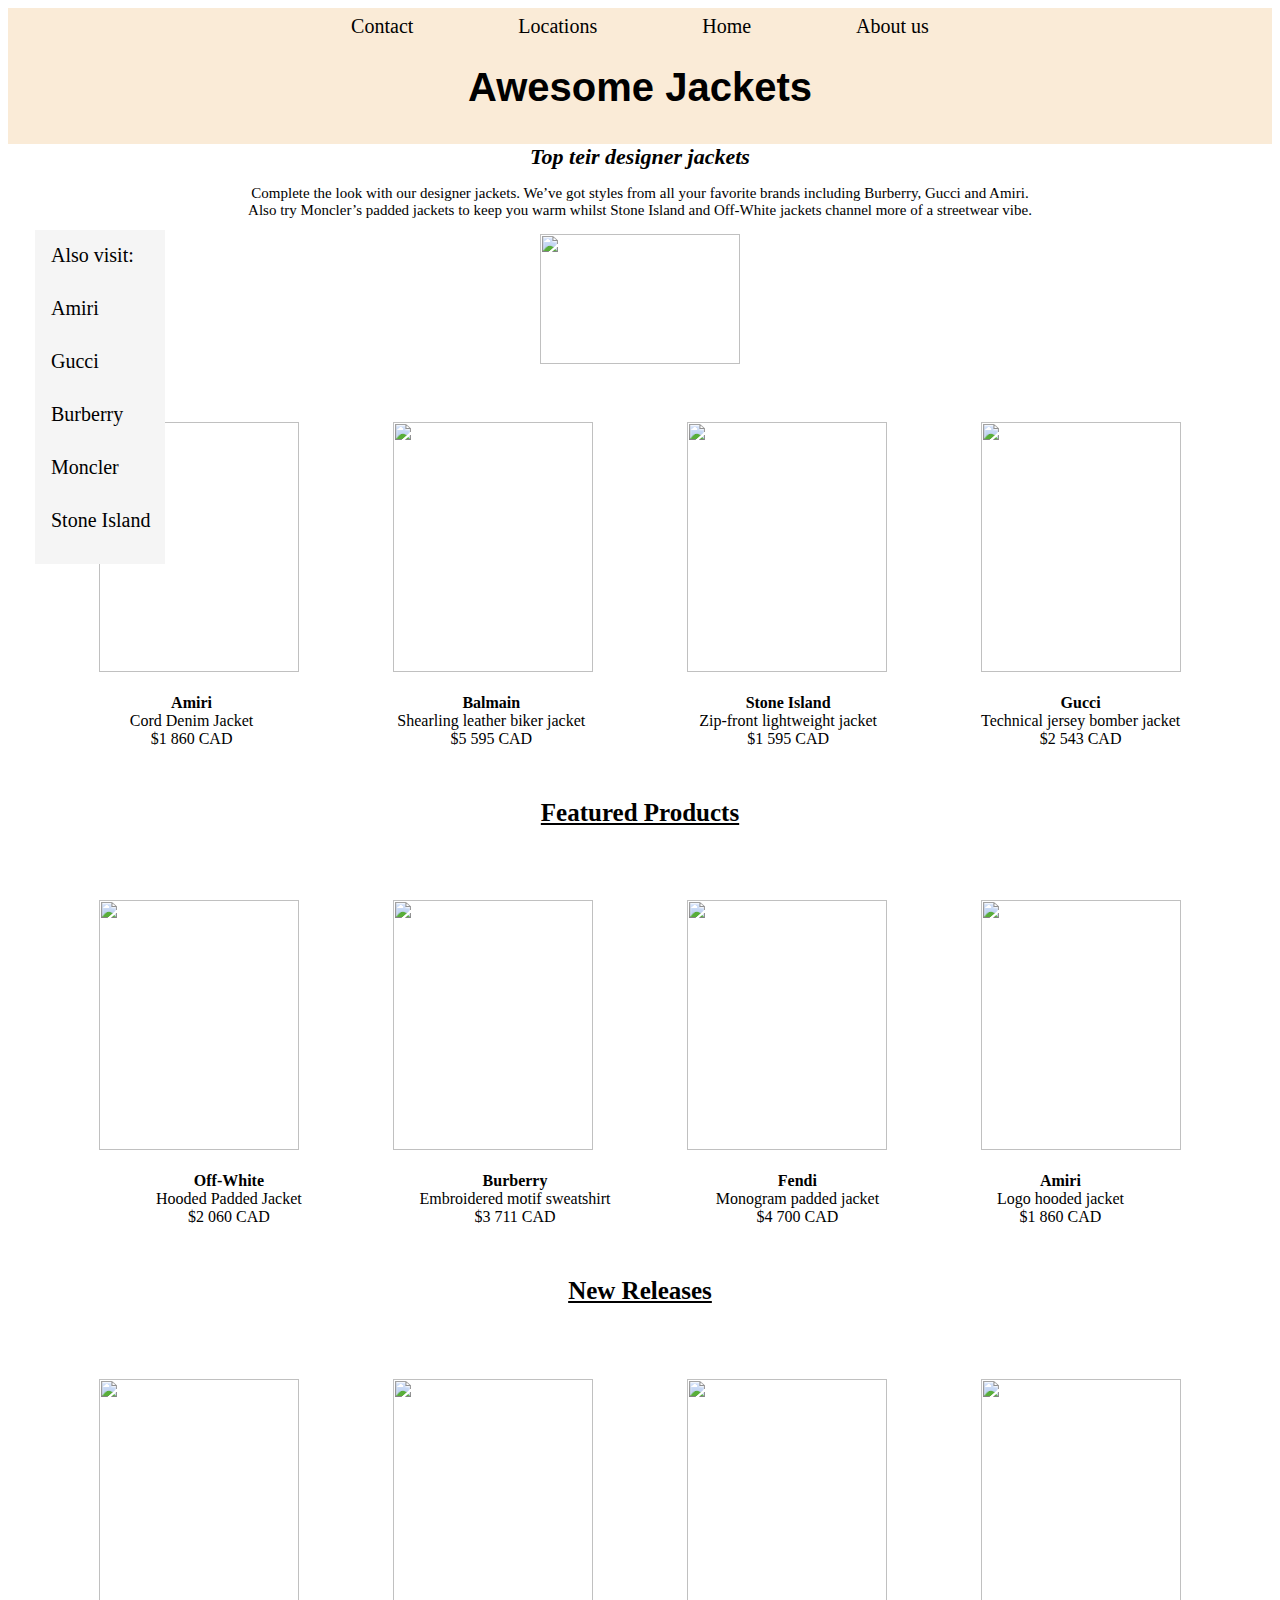
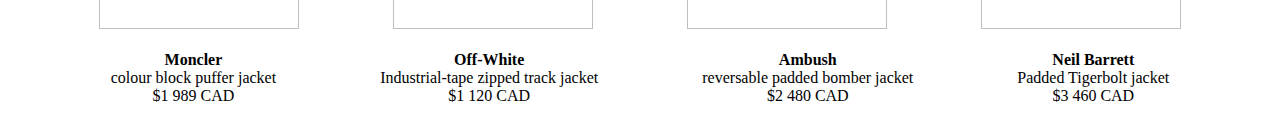
==== Website/Index.html @ 0510df3e "Add files via upload" ====
<!DOCTYPE html>

<meta charset="utf-8">
<meta name="author" content="Kyler Orsten">
<meta name="description" content="Some of the most amazing quality jackets on the internet!">
<meta name="keywords" content="Quality, Jackets, Awesome>
<meta name=" viewport" content="width=device-width, initial-scale=1.0">
<title>Awesome Jackets</title>
</head>

<body>
        <div class="header" style="text-align: center" id="myHeader">
                <a href="" ; style="color:black; text-decoration: none; padding: 50px">Contact</a>
                <a href="" ; style="color:black; text-decoration: none; padding: 50px">Locations</a>
                <a href="" ; style="color:black; text-decoration: none; padding: 50px">Home</a>
                <a href="" ; style="color:black; text-decoration: none; padding: 50px">About us</a>
                <h1 class="h1">Awesome Jackets</h1>
        </div>
        <div class="h2"><b>Top teir designer jackets</b></div>
        <div class="h3">
                <p>Complete the look with our designer jackets. We’ve got styles from all your favorite brands including
                        Burberry, Gucci and Amiri.<br>Also try Moncler’s padded jackets to keep you warm whilst
                        Stone Island and Off-White jackets channel more of a streetwear vibe.</p>
        </div>
        <img src="https://t4.ftcdn.net/jpg/02/22/24/69/240_F_222246976_G056uFdg2MluHXOY3PjGGd5NY0dR1S67.jpg"
                class="logo">
        <br>
        <div class="centerwrapper">
                <div class="product1">
                        <img src="https://cdn-images.farfetch-contents.com/13/80/73/00/13807300_22583980_300.jpg"
                                class="one">
                        <img src="https://cdn-images.farfetch-contents.com/13/80/72/57/13807257_22474059_300.jpg"
                                class="two">
                        <img src="https://cdn-images.farfetch-contents.com/14/05/30/76/14053076_22652582_300.jpg"
                                class="three">
                        <img src="https://cdn-images.farfetch-contents.com/14/02/05/20/14020520_20645668_300.jpg"
                                class="forgot">
                </div>
        </div>

        <div class="centerwrapper">
                <div class="four"></text><br><b>Amiri</b><br>Cord Denim Jacket<br>$1 860 CAD</div>
                <div class="five"><br><b>Balmain</b><br>Shearling leather biker jacket<br>$5 595 CAD</div>
                <div class="six"> <br><b>Stone Island</b><br>Zip-front lightweight jacket<br>$1 595 CAD</div>
                <div class="forgot"> <br><b>Gucci</b><br>Technical jersey bomber jacket<br>$2 543 CAD</div>
        </div>
        <br>
        <h4 style="text-align: center; text-decoration-line: underline; font-size: 25px;"><b>Featured Products</b></h4>

        <div class="centerwrapper">
                <div class="product1">
                        <img src="https://cdn-images.farfetch-contents.com/14/14/36/74/14143674_22152581_300.jpg"
                                class="four">
                        <img src="https://cdn-images.farfetch-contents.com/14/48/38/87/14483887_21522852_300.jpg""
                                class=" five">
                        <img src="https://cdn-images.farfetch-contents.com/14/59/64/13/14596413_22626652_300.jpg"
                                class="six">
                        <img src="https://cdn-images.farfetch-contents.com/13/80/73/10/13807310_22566501_300.jpg"
                                class="forgot2">
                </div>
        </div>

        <div class="centerwrapper">
                <div class="seven"></text><br><b>Off-White</b><br>Hooded Padded Jacket<br>$2 060 CAD</div>
                <div class="eight"><br><b>Burberry</b><br>Embroidered motif sweatshirt<br>$3 711 CAD</div>
                <div class="nine"> <br><b>Fendi</b><br>Monogram padded jacket<br>$4 700 CAD</div>
                <div class="forgot2"> <br><b>Amiri</b><br>Logo hooded jacket<br>$1 860 CAD</div>
        </div>
        <br>
        <h4 style="text-align: center; text-decoration-line: underline; font-size: 25px;"><b>New Releases</b></h4>

        <div class="centerwrapper">
                <div class="product1">
                        <img src="https://cdn-images.farfetch-contents.com/14/60/67/59/14606759_22479247_300.jpg"
                                class="seven">
                        <img src="https://cdn-images.farfetch-contents.com/14/14/40/80/14144080_22543227_300.jpg"
                                class="eight">
                        <img src="https://cdn-images.farfetch-contents.com/13/98/40/43/13984043_21633921_300.jpg"
                                class="nine">
                        <img src="https://cdn-images.farfetch-contents.com/14/09/25/15/14092515_22436384_300.jpg"
                                class="forgot3">
                </div>
        </div>
        <div class="centerwrapper">
                <div class="ten"></text><br><b>Moncler</b><br>colour block puffer jacket<br>$1 989 CAD</div>
                <div class="eleven"><br><b>Off-White</b><br>Industrial-tape zipped track jacket<br>$1 120 CAD</div>
                <div class="twelve"> <br><b>Ambush</b><br>reversable padded bomber jacket<br>$2 480 CAD</div>
                <div class="forgot3"> <br><b>Neil Barrett</b><br>Padded Tigerbolt jacket<br>$3 460 CAD</div>
        </div>

        <div class="sidenav">
                <div class="sidebar">
                        <a>Also visit:</a><br>
                        <a href="https://amiri.com/">Amiri</a><br>
                        <a
                                href="https://www.gucci.com/ca/en/?gclid=EAIaIQobChMI-paRzN2_5QIVWyCtBh1cBQOpEAAYASAAEgLef_D_BwE">Gucci</a><br>
                        <a href="https://ca.burberry.com/">Burberry</a><br>
                        <a href="https://www.moncler.com/gb/us/">Moncler</a><br>
                        <a href="https://www.stoneisland.com/ca/stone-island/coats-jackets">Stone Island</a><br>
                </div>
        </div>




</body>

<link rel="stylesheet" type="text/css" href="index.css">
<script src="./index.js"></script>
---- Website/index.css ----
body {
  background-color: rgb(255, 255, 255);
}

.center {
  display: block;
  margin-left: auto;
  margin-right: auto;
  width: 50%;
}

.header {
  padding: 7px 7px;
  font-size: 20px;
  background-color: antiquewhite;
}

img.logo {
  display: block;
  margin-left: auto;
  margin-right: auto;
  width: 200px;
  height: 130px;
}



.sticky {
  position: fixed;
  top: 0;
  width: 98%
}

.h1 {
  font-size: 40px;
  text-align: center;
  font-family: 'Trebuchet MS', 'Lucida Sans Unicode', 'Lucida Grande', 'Lucida Sans', Arial, sans-serif;
}

.h2 {
  font-size: 22px;
  text-align: center;
  font-style: oblique;
}

.h3 {
  font-size: 15px;
  text-align: center;
}

.centerwrapper {
  text-align: center;
}

.product1 {
  display: inline-block;
}

img.one {
  margin-left: auto;
  margin-right: auto;
  width: 200px;
  height: 250px;
  padding: 40px 45px 0px;
}

img.two {
  margin-left: auto;
  margin-right: auto;
  width: 200px;
  height: 250px;
  padding: 40px 45px 0px;
}

img.three {
  margin-left: auto;
  margin-right: auto;
  width: 200px;
  height: 250px;
  padding: 40px 45px 0px;
}
img.forgot{
  margin-left: auto;
  margin-right: auto;
  width: 200px;
  height: 250px;
  padding: 40px 45px 0px;
}


.four{
  display: inline-block;
  padding-left: 80px;
  padding-right: 110px;
}
.five{
  display: inline-block;
  padding-left: 30px;
  padding-right: 60px;
}
.six{
  display: inline-block;
  padding-left: 50px;
  padding-right: 50px;
}
.forgot{
  display: inline-block;
  padding-left: 50px;
  padding-right: 50px;
}

img.four {
  margin-left: auto;
  margin-right: auto;
  width: 200px;
  height: 250px;
  padding: 40px 45px 0px;
}

img.five {
  margin-left: auto;
  margin-right: auto;
  width: 200px;
  height: 250px;
  padding: 40px 45px 0px;
}

img.six {
  margin-left: auto;
  margin-right: auto;
  width: 200px;
  height: 250px;
  padding: 40px 45px 0px;
}
img.forgot2 {
  margin-left: auto;
  margin-right: auto;
  width: 200px;
  height: 250px;
  padding: 40px 45px 0px;
}


.seven{
  display: inline-block;
  padding-left: 5%;
  padding-right: 4%;
}
.eight{
  display: inline-block;
  padding-left: 5%;
  padding-right: 4%;
}
.nine{
  display: inline-block;
  padding-left: 4%;
  padding-right: 4%;
}
.forgot2{
  display: inline-block;
  padding-left: 5%;
  padding-right: 5%;
}

img.seven {
  margin-left: auto;
  margin-right: auto;
  width: 200px;
  height: 250px;
  padding: 40px 45px 0px;
}

img.eight {
  margin-left: auto;
  margin-right: auto;
  width: 200px;
  height: 250px;
  padding: 40px 45px 0px;
}

img.nine {
  margin-left: auto;
  margin-right: auto;
  width: 200px;
  height: 250px;
  padding: 40px 45px 0px;
}
img.forgot3 {
  margin-left: auto;
  margin-right: auto;
  width: 200px;
  height: 250px;
  padding: 40px 45px 0px;
}

.ten{
  display: inline-block;
  padding-left: 50px;
  padding-right: 50px;
}
.eleven{
  display: inline-block;
  padding-left: 50px;
  padding-right: 50px;
}
.twelve{
  display: inline-block;
  padding-left: 50px;
  padding-right: 50px;
}
.forgot3{
  display: inline-block;
  padding-left: 50px;
  padding-right: 50px;
}

.sidenav {
  width: 130px;
  position: fixed;
  z-index: 1;
  top: 230px;
  left: 35px;
  background: whitesmoke;
  overflow-x: hidden;
  padding: 8px 0;
}

.sidenav a {
  padding: 6px 8px 6px 16px;
  text-decoration: none;
  font-size: 20px;
  color: black;
  display: block;
}

.sidenav a:hover {
  color: blueviolet;
}
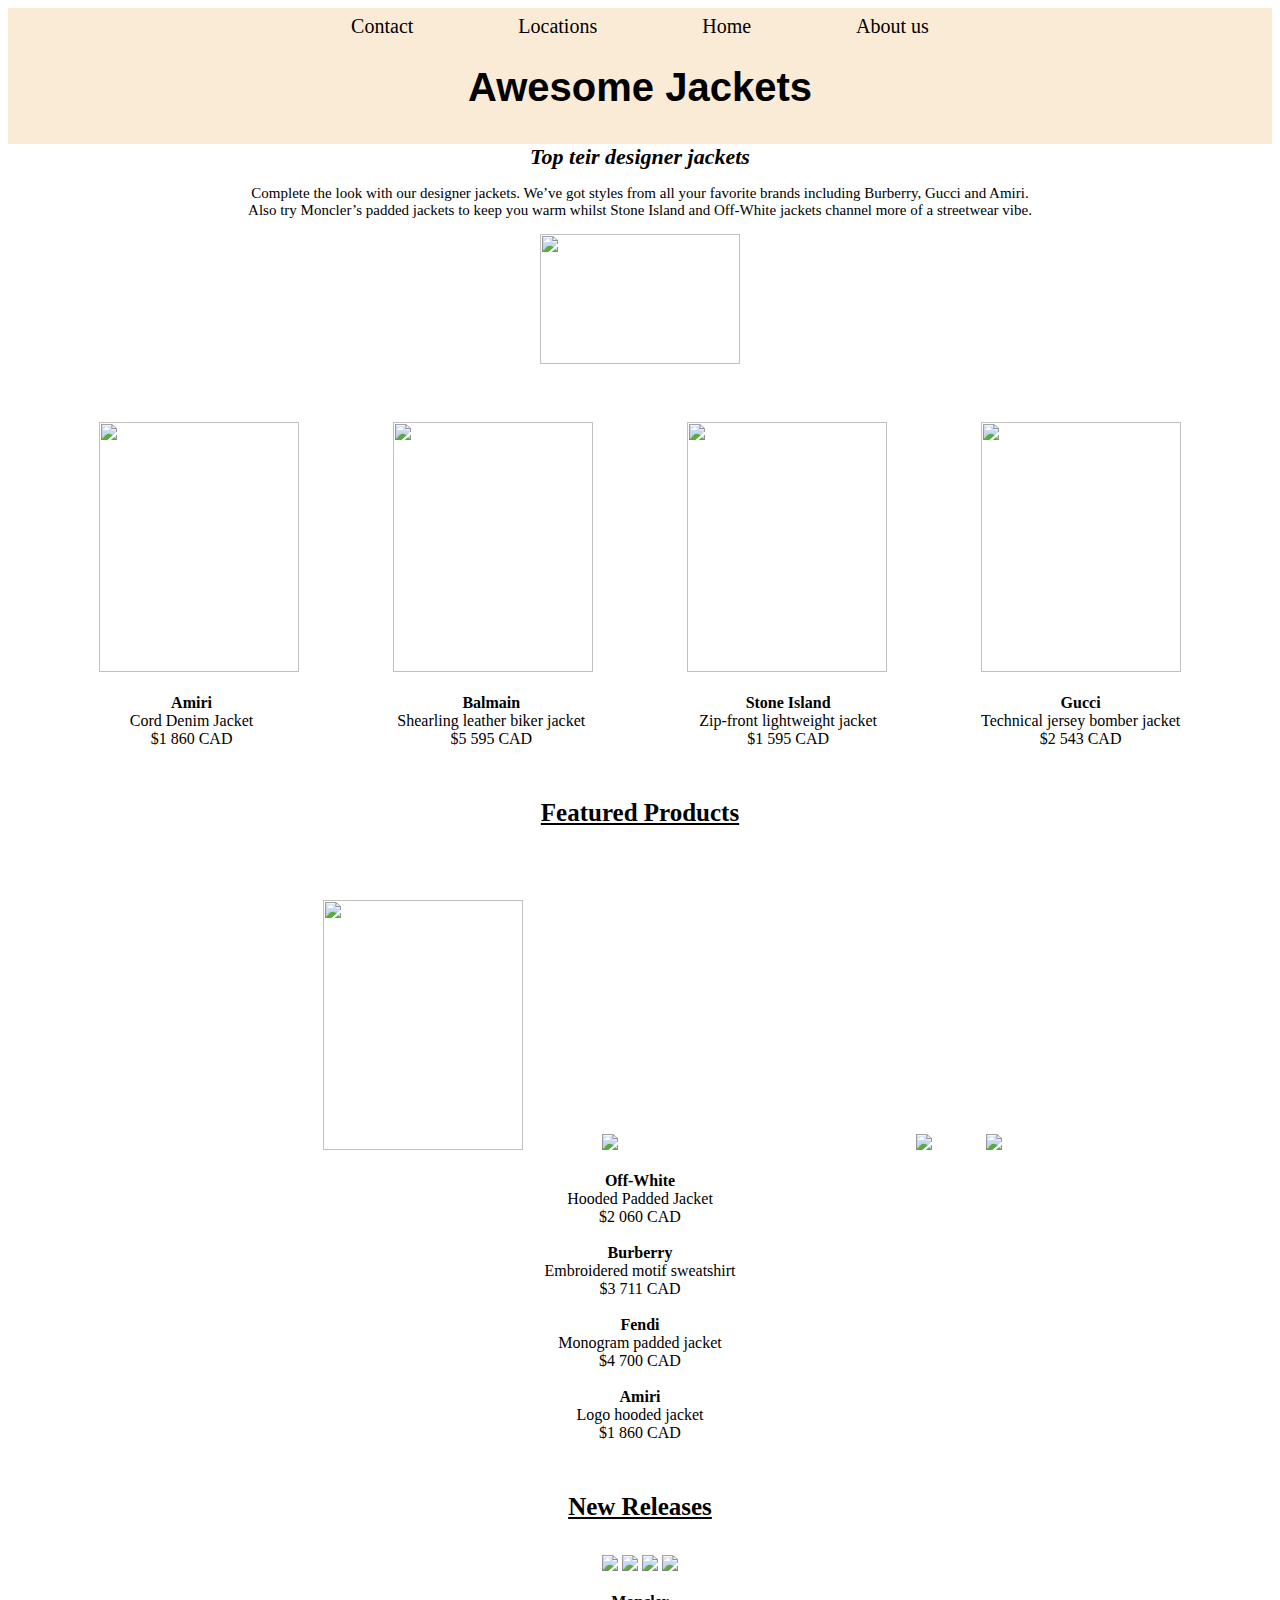
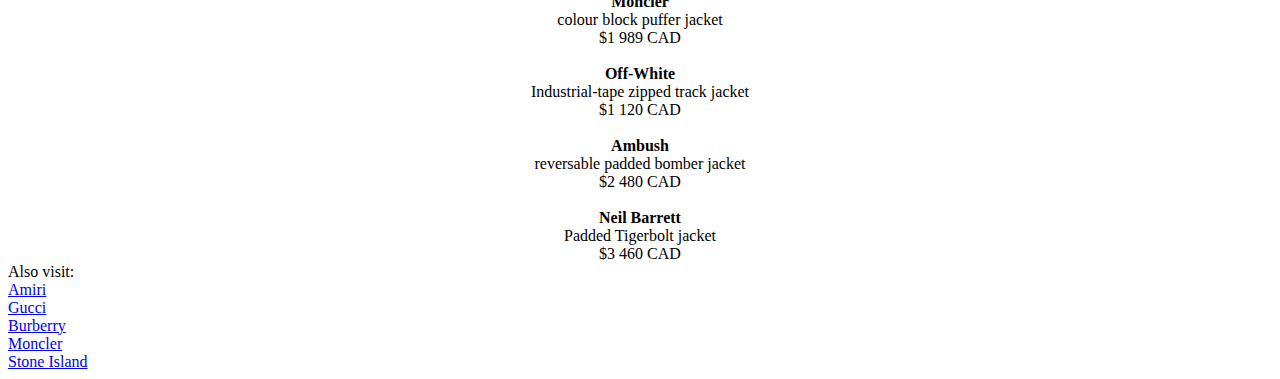
==== commit 512ab533: "Update" ====
--- a/Website/Index.html
+++ b/Website/Index.html
@@ -11,9 +11,9 @@
 <body>
         <div class="header" style="text-align: center" id="myHeader">
                 <a href="" ; style="color:black; text-decoration: none; padding: 50px">Contact</a>
-                <a href="" ; style="color:black; text-decoration: none; padding: 50px">Locations</a>
-                <a href="" ; style="color:black; text-decoration: none; padding: 50px">Home</a>
-                <a href="" ; style="color:black; text-decoration: none; padding: 50px">About us</a>
+                <a href="SecondPage.html" ; style="color:black; text-decoration: none; padding: 50px">Locations</a>
+                <a href="file://fs-052/studuser$/Gr11/k.orsten/My%20Documents/GitHub/Website/Index.html" ; style="color:black; text-decoration: none; padding: 50px">Home</a>
+                <a href="file://fs-052/studuser$/Gr11/k.orsten/My%20Documents/GitHub/Website/childPages/page2.html" ; style="color:black; text-decoration: none; padding: 50px">About us</a>
                 <h1 class="h1">Awesome Jackets</h1>
         </div>
         <div class="h2"><b>Top teir designer jackets</b></div>
@@ -105,5 +105,4 @@
 
 </body>
 
-<link rel="stylesheet" type="text/css" href="index.css">
-<script src="./index.js"></script>+<link rel="stylesheet" type="text/css" href="index.css">--- a/Website/index.css
+++ b/Website/index.css
@@ -121,121 +121,3 @@
   margin-left: auto;
   margin-right: auto;
   width: 200px;
-  height: 250px;
-  padding: 40px 45px 0px;
-}
-
-img.six {
-  margin-left: auto;
-  margin-right: auto;
-  width: 200px;
-  height: 250px;
-  padding: 40px 45px 0px;
-}
-img.forgot2 {
-  margin-left: auto;
-  margin-right: auto;
-  width: 200px;
-  height: 250px;
-  padding: 40px 45px 0px;
-}
-
-
-.seven{
-  display: inline-block;
-  padding-left: 5%;
-  padding-right: 4%;
-}
-.eight{
-  display: inline-block;
-  padding-left: 5%;
-  padding-right: 4%;
-}
-.nine{
-  display: inline-block;
-  padding-left: 4%;
-  padding-right: 4%;
-}
-.forgot2{
-  display: inline-block;
-  padding-left: 5%;
-  padding-right: 5%;
-}
-
-img.seven {
-  margin-left: auto;
-  margin-right: auto;
-  width: 200px;
-  height: 250px;
-  padding: 40px 45px 0px;
-}
-
-img.eight {
-  margin-left: auto;
-  margin-right: auto;
-  width: 200px;
-  height: 250px;
-  padding: 40px 45px 0px;
-}
-
-img.nine {
-  margin-left: auto;
-  margin-right: auto;
-  width: 200px;
-  height: 250px;
-  padding: 40px 45px 0px;
-}
-img.forgot3 {
-  margin-left: auto;
-  margin-right: auto;
-  width: 200px;
-  height: 250px;
-  padding: 40px 45px 0px;
-}
-
-.ten{
-  display: inline-block;
-  padding-left: 50px;
-  padding-right: 50px;
-}
-.eleven{
-  display: inline-block;
-  padding-left: 50px;
-  padding-right: 50px;
-}
-.twelve{
-  display: inline-block;
-  padding-left: 50px;
-  padding-right: 50px;
-}
-.forgot3{
-  display: inline-block;
-  padding-left: 50px;
-  padding-right: 50px;
-}
-
-.sidenav {
-  width: 130px;
-  position: fixed;
-  z-index: 1;
-  top: 230px;
-  left: 35px;
-  background: whitesmoke;
-  overflow-x: hidden;
-  padding: 8px 0;
-}
-
-.sidenav a {
-  padding: 6px 8px 6px 16px;
-  text-decoration: none;
-  font-size: 20px;
-  color: black;
-  display: block;
-}
-
-.sidenav a:hover {
-  color: blueviolet;
-}
-
-
-
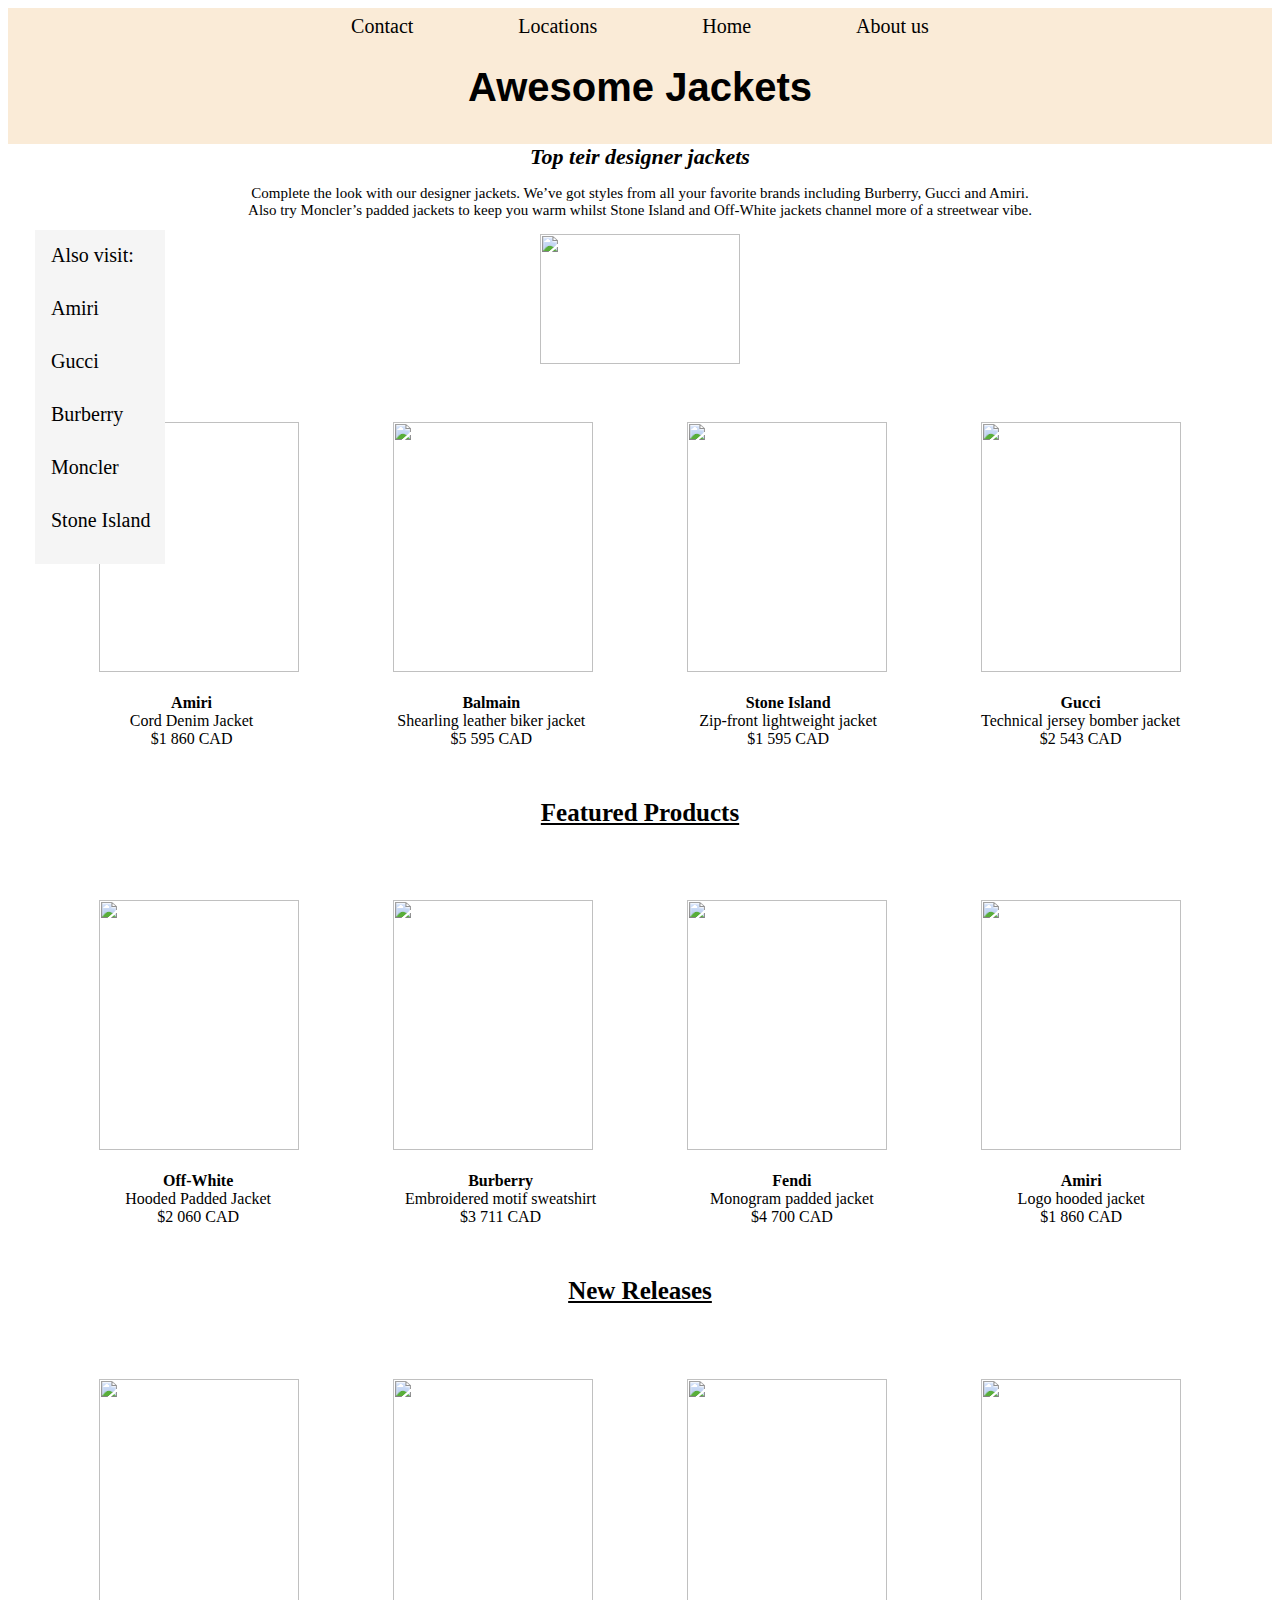
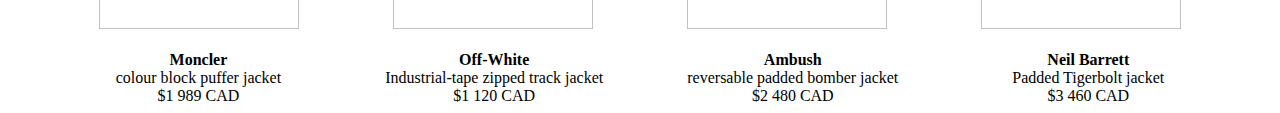
==== commit 85c8a7da: "update wnabfaendfaeionmaiefnaiejfoaemfaefilenfsdnfsildnfaklnclzcx" ====
--- a/Website/Index.html
+++ b/Website/Index.html
@@ -6,14 +6,13 @@
 <meta name="keywords" content="Quality, Jackets, Awesome>
 <meta name=" viewport" content="width=device-width, initial-scale=1.0">
 <title>Awesome Jackets</title>
-</head>
 
 <body>
         <div class="header" style="text-align: center" id="myHeader">
-                <a href="" ; style="color:black; text-decoration: none; padding: 50px">Contact</a>
+                <a href="SecondPage.html" ; style="color:black; text-decoration: none; padding: 50px">Contact</a>
                 <a href="SecondPage.html" ; style="color:black; text-decoration: none; padding: 50px">Locations</a>
-                <a href="file://fs-052/studuser$/Gr11/k.orsten/My%20Documents/GitHub/Website/Index.html" ; style="color:black; text-decoration: none; padding: 50px">Home</a>
-                <a href="file://fs-052/studuser$/Gr11/k.orsten/My%20Documents/GitHub/Website/childPages/page2.html" ; style="color:black; text-decoration: none; padding: 50px">About us</a>
+                <a href="Index.html" ; style="color:black; text-decoration: none; padding: 50px">Home</a>
+                <a href="SecondPage.html" ; style="color:black; text-decoration: none; padding: 50px">About us</a>
                 <h1 class="h1">Awesome Jackets</h1>
         </div>
         <div class="h2"><b>Top teir designer jackets</b></div>
@@ -105,4 +104,5 @@
 
 </body>
 
-<link rel="stylesheet" type="text/css" href="index.css">+<link rel="stylesheet" type="text/css" href="index.css">
+<script src="./index.js"></script>--- a/Website/index.css
+++ b/Website/index.css
@@ -121,3 +121,123 @@
   margin-left: auto;
   margin-right: auto;
   width: 200px;
+  height: 250px;
+  padding: 40px 45px 0px;
+}
+
+img.six {
+  margin-left: auto;
+  margin-right: auto;
+  width: 200px;
+  height: 250px;
+  padding: 40px 45px 0px;
+}
+img.forgot2 {
+  margin-left: auto;
+  margin-right: auto;
+  width: 200px;
+  height: 250px;
+  padding: 40px 45px 0px;
+}
+
+.seven{
+  display: inline-block;
+  padding-left: 50px;
+  padding-right: 80px;
+}
+.eight{
+  display: inline-block;
+  padding-left: 50px;
+  padding-right: 50px;
+}
+.nine{
+  display: inline-block;
+  padding-left: 60px;
+  padding-right: 80px;
+}
+.forgot2{
+  display: inline-block;
+  padding-left: 60px;
+  padding-right: 60px;
+}
+
+
+img.seven {
+  margin-left: auto;
+  margin-right: auto;
+  width: 200px;
+  height: 250px;
+  padding: 40px 45px 0px;
+}
+
+img.eight {
+  margin-left: auto;
+  margin-right: auto;
+  width: 200px;
+  height: 250px;
+  padding: 40px 45px 0px;
+}
+
+img.nine {
+  margin-left: auto;
+  margin-right: auto;
+  width: 200px;
+  height: 250px;
+  padding: 40px 45px 0px;
+}
+img.forgot3 {
+  margin-left: auto;
+  margin-right: auto;
+  width: 200px;
+  height: 250px;
+  padding: 40px 45px 0px;
+}
+
+.ten{
+  display: inline-block;
+  padding-left: 50px;
+  padding-right: 80px;
+}
+.eleven{
+  display: inline-block;
+  padding-left: 20px;
+  padding-right: 50px;
+}
+.twelve{
+  display: inline-block;
+  padding-left: 30px;
+  padding-right: 70px;
+}
+.forgot3{
+  display: inline-block;
+  padding-left: 40px;
+  padding-right: 50px;
+}
+
+.sidenav {
+  width: 130px;
+  position: fixed;
+  z-index: 1;
+  top: 230px;
+  left: 35px;
+  background: whitesmoke;
+  overflow-x: hidden;
+  padding: 8px 0;
+}
+
+.sidenav a {
+  padding: 6px 8px 6px 16px;
+  text-decoration: none;
+  font-size: 20px;
+  color: black;
+  display: block;
+}
+
+.sidenav a:hover {
+  color: blueviolet;
+}
+
+
+
+
+
